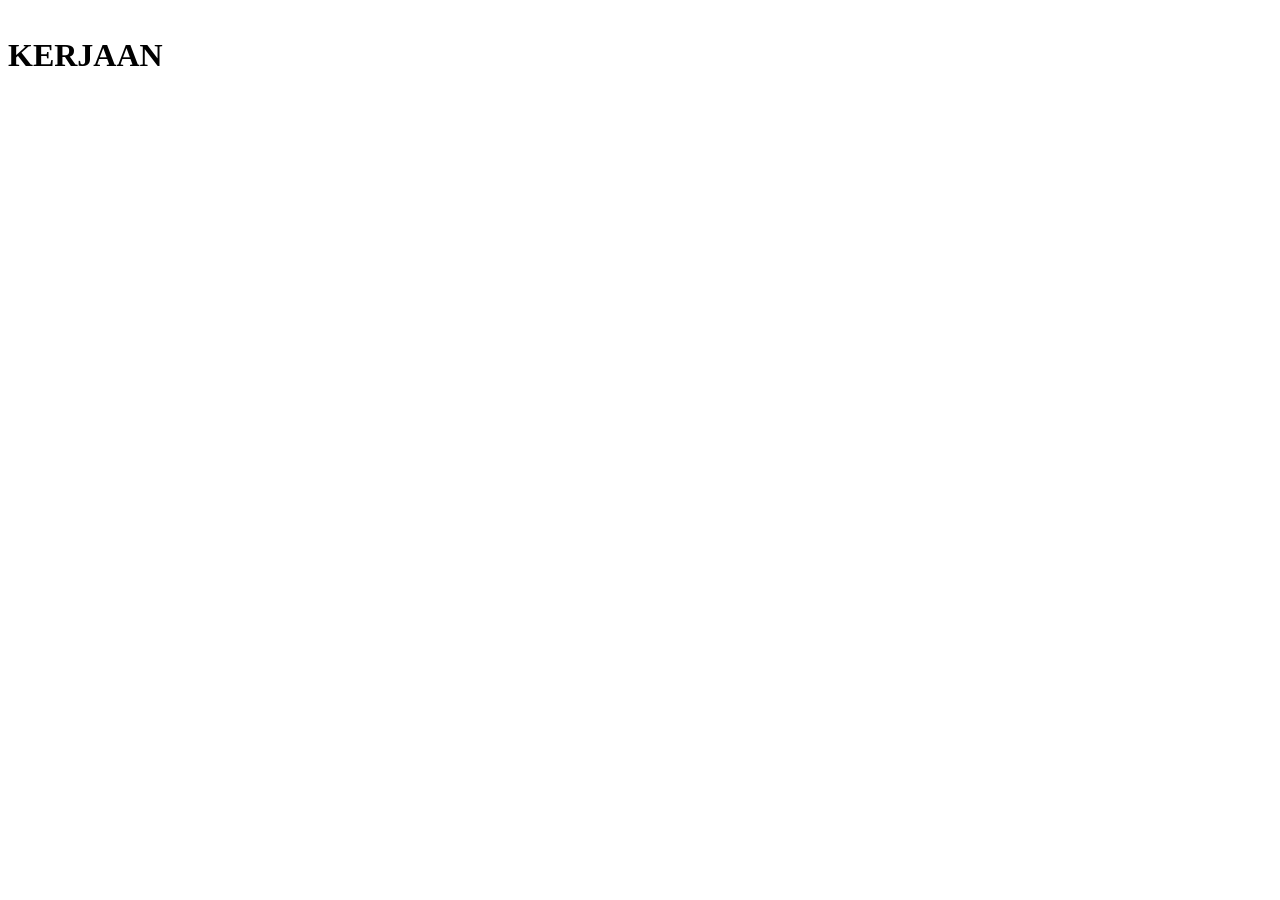
==== kerjaan.html @ 36185d4b "Add files via upload" ====
<!DOCTYPE html>
<html>
    <head>
        <title>Kerjaan</title>
        <meta charset="UTF-8">
        <meta name="viewport" content="width=device-width, initial-scale=1">
    </head>
    <body style="background-image: url(/home/idam/Downloads/naruto-uzumaki-3840x2160-25560.png); background-size: cover;">
        <h1 class="merah" style="position: fixed;" style="color: red style;" >KERJAAN</h1>
        <p> </p>


    </body>
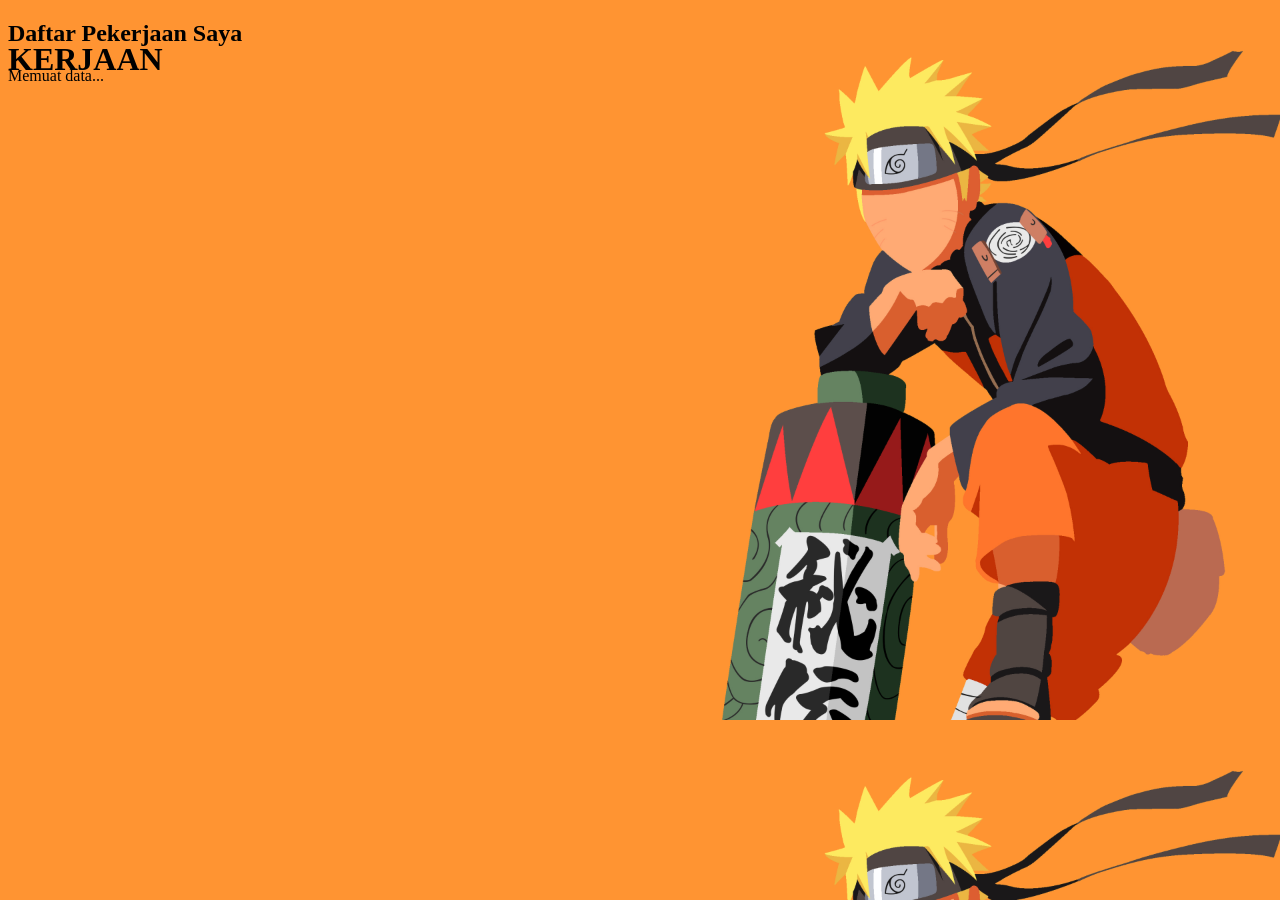
==== commit 8f96a528: "kerjaan.html" ====
--- a/kerjaan.html
+++ b/kerjaan.html
@@ -5,9 +5,40 @@
         <meta charset="UTF-8">
         <meta name="viewport" content="width=device-width, initial-scale=1">
     </head>
-    <body style="background-image: url(/home/idam/Downloads/naruto-uzumaki-3840x2160-25560.png); background-size: cover;">
+    <body style="background-image: url(naruto-uzumaki-3840x2160-25560.png); background-size: cover;">
         <h1 class="merah" style="position: fixed;" style="color: red style;" >KERJAAN</h1>
-        <p> </p>
+        <h2>Daftar Pekerjaan Saya</h2>
+<div id="tabel-kerjaan">Memuat data...</div>
+
+<script>
+  const url = 'https://docs.google.com/spreadsheets/d/e/2PACX-1vRp3PLgdmVfut5XFZhK1Pxm0yEQ2zvJcF_SqBwZofB9uM7fu9_wlxyXLS2ICMHPGezNDW1DGEUgclF9/pub?output=csv';
+
+  async function ambilData() {
+    const response = await fetch(url);
+    const data = await response.text();
+    const rows = data.split('\n').slice(1); // Lewati baris judul
+    
+    let html = '<table border="1" style="width:100%; border-collapse: collapse;">';
+    html += '<tr style="background:#eee;"><th>Tanggal</th><th>Pekerjaan</th><th>Status</th></tr>';
+    
+    rows.forEach(row => {
+      const columns = row.split(',');
+      if(columns.length >= 3) {
+        html += `<tr>
+                  <td>${columns[0]}</td>
+                  <td>${columns[1]}</td>
+                  <td>${columns[2]}</td>
+                </tr>`;
+      }
+    });
+    
+    html += '</table>';
+    document.getElementById('tabel-kerjaan').innerHTML = html;
+  }
+
+  ambilData();
+</script>
+
 
 
     </body>
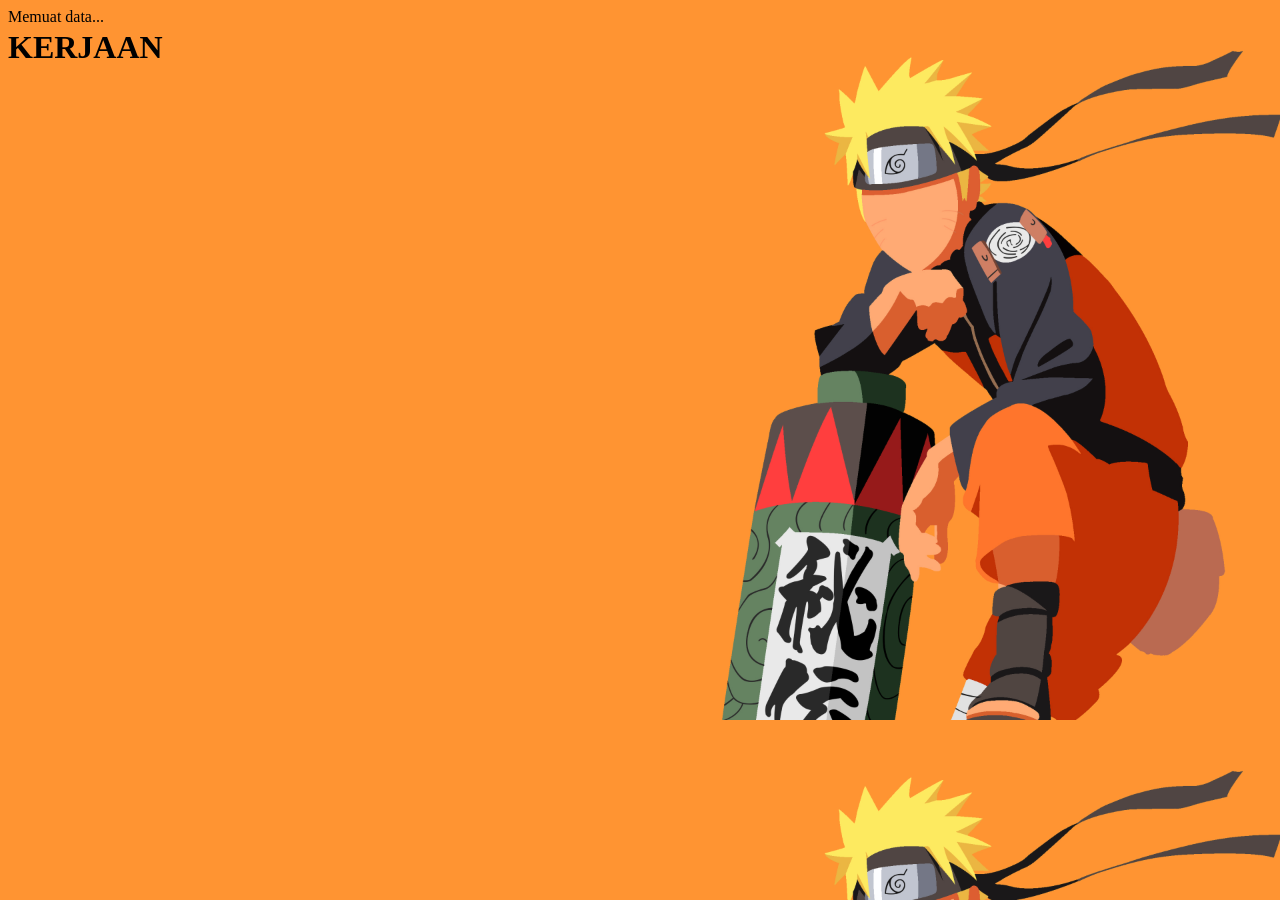
==== commit 2939edc3: "kerjaan.html" ====
--- a/kerjaan.html
+++ b/kerjaan.html
@@ -7,7 +7,6 @@
     </head>
     <body style="background-image: url(naruto-uzumaki-3840x2160-25560.png); background-size: cover;">
         <h1 class="merah" style="position: fixed;" style="color: red style;" >KERJAAN</h1>
-        <h2>Daftar Pekerjaan Saya</h2>
 <div id="tabel-kerjaan">Memuat data...</div>
 
 <script>
@@ -18,8 +17,8 @@
     const data = await response.text();
     const rows = data.split('\n').slice(1); // Lewati baris judul
     
-    let html = '<table border="1" style="width:100%; border-collapse: collapse;">';
-    html += '<tr style="background:#eee;"><th>Tanggal</th><th>Pekerjaan</th><th>Status</th></tr>';
+    let html = '<table border="1" style="width:75%%; border-collapse: collapse;">';
+    html += '<tr style="background:trasnparent;"><th>Tanggal</th><th>Pekerjaan</th><th>Status</th></tr>';
     
     rows.forEach(row => {
       const columns = row.split(',');
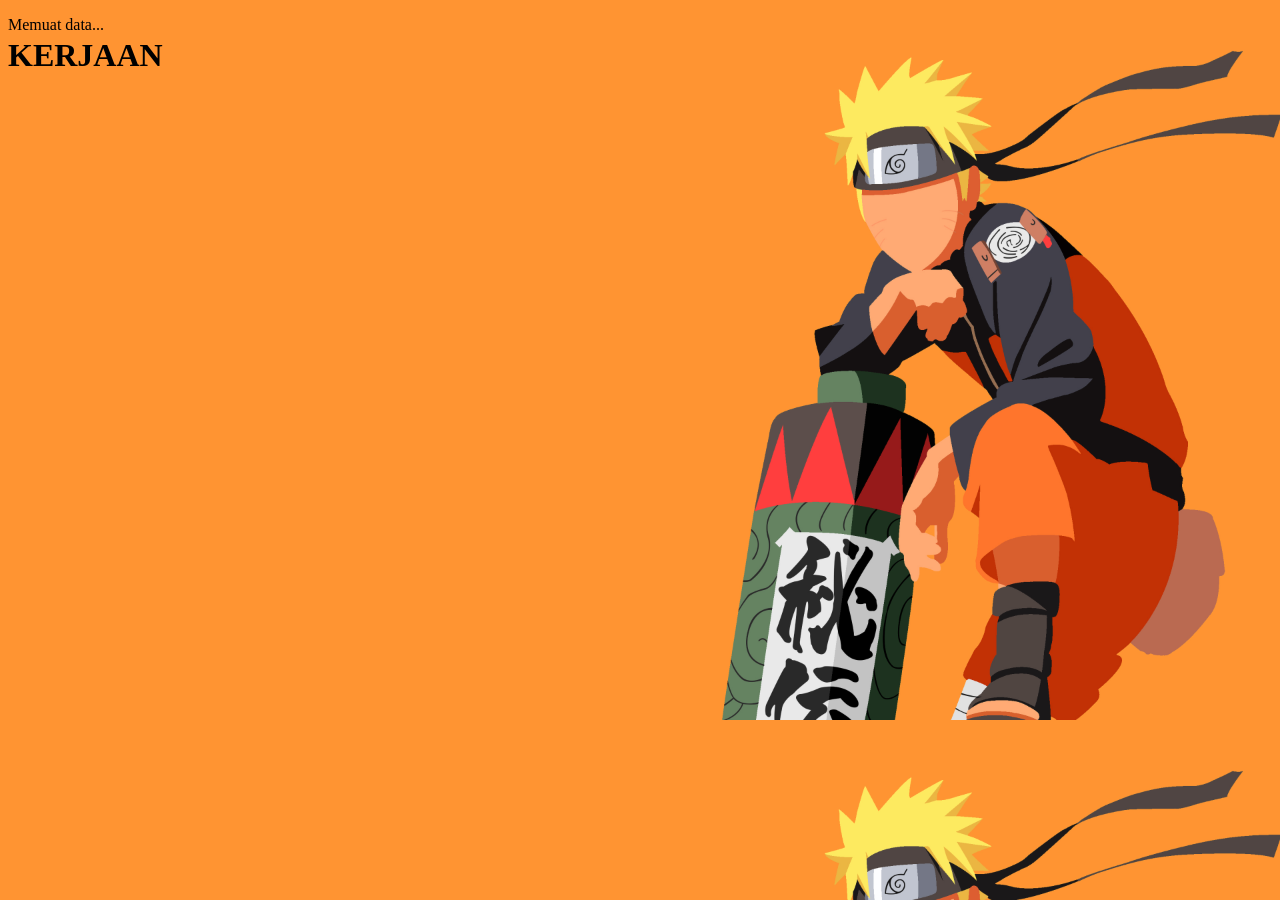
==== commit 94d4079b: "kerjaan.html" ====
--- a/kerjaan.html
+++ b/kerjaan.html
@@ -7,7 +7,8 @@
     </head>
     <body style="background-image: url(naruto-uzumaki-3840x2160-25560.png); background-size: cover;">
         <h1 class="merah" style="position: fixed;" style="color: red style;" >KERJAAN</h1>
-<div id="tabel-kerjaan">Memuat data...</div>
+
+        <p><div id="tabel-kerjaan">Memuat data...</div></p>
 
 <script>
   const url = 'https://docs.google.com/spreadsheets/d/e/2PACX-1vRp3PLgdmVfut5XFZhK1Pxm0yEQ2zvJcF_SqBwZofB9uM7fu9_wlxyXLS2ICMHPGezNDW1DGEUgclF9/pub?output=csv';
